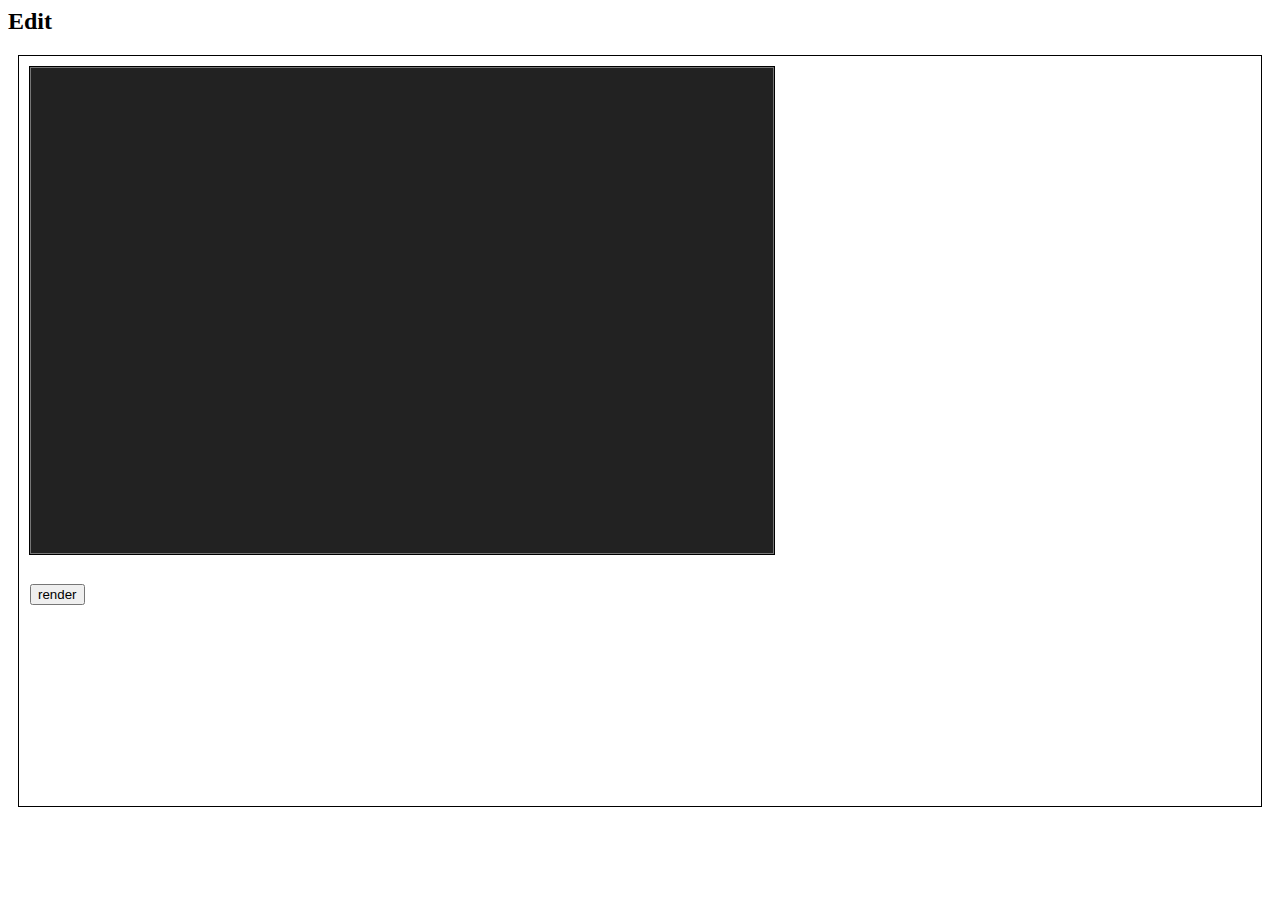
==== src/main/resources/templates/edit.html @ 530b7c5a "initial edit page styling sorted out" ====
<html lang="en">
<head>
    <link rel="stylesheet" href="styles/asciidoc/boot-darkly.css">
    <link rel="stylesheet" href="styles/rouge/seye.css">
    <link rel="stylesheet" href="styles/style.css">
    <style>
        #edit-text {
            color: #ffffff;
            background-color: #222222;
            resize: none;
            height: 100%;
            font-size: 9pt;
            font-weight: lighter;
            -webkit-box-sizing: border-box; /* Safari/Chrome, other WebKit */
            -moz-box-sizing: border-box;    /* Firefox, other Gecko */
            box-sizing: border-box;         /* Opera/IE 8+ */
            outline: none;
        }

        #main-frame {
            display: flex;
            border: 1px;
            border-style: solid;
            margin: 10px 10px 10px 10px;
            height: 750px;
        }

        #input-frame {
            border: 1px;
            border-style: solid;
            margin: 10px 10px 10px 10px;
            height: 65%;
        }

        #output-frame {
            flex: 1;
            margin: 10px 10px 10px 10px;
            height: 96%;
            min-width: 200px;
        }

        #rendered-output {
            height: 100%;
            max-width: 1400px;
            padding: 3px 3px 3px 3px;
            -webkit-box-sizing: border-box; /* Safari/Chrome, other WebKit */
            -moz-box-sizing: border-box;    /* Firefox, other Gecko */
            box-sizing: border-box;         /* Opera/IE 8+ */
            overflow-y: scroll;
        }

        #control-frame {
            padding-top: 30px;
        }

    </style>
    <script>
        function render() {
            var text = document.getElementById("edit-text").value;
            if(text.length < 1) {
                return
            }
            var xhttp = new XMLHttpRequest();
            xhttp.onload = function() {
                document.getElementById("rendered-output").innerHTML = xhttp.responseText;
            }
            xhttp.open("POST", "convert", true);
            xhttp.setRequestHeader("Content-Type", "text/plain");

            xhttp.send(text);
        }
    </script>
</head>
<body>
<h2>Edit</h2>
<div id="main-frame">
    <div id=input-frame>
        <div id="edit-frame">
            <textarea id="edit-text" cols="100"></textarea>
        </div>
        <div id="control-frame">
            <button id="render-button" onclick="render()">render</button>
        </div>
    </div>

    <div id=output-frame>
        <div id="rendered-output">
        </div>
    </div>
</div>
</body>
</html>
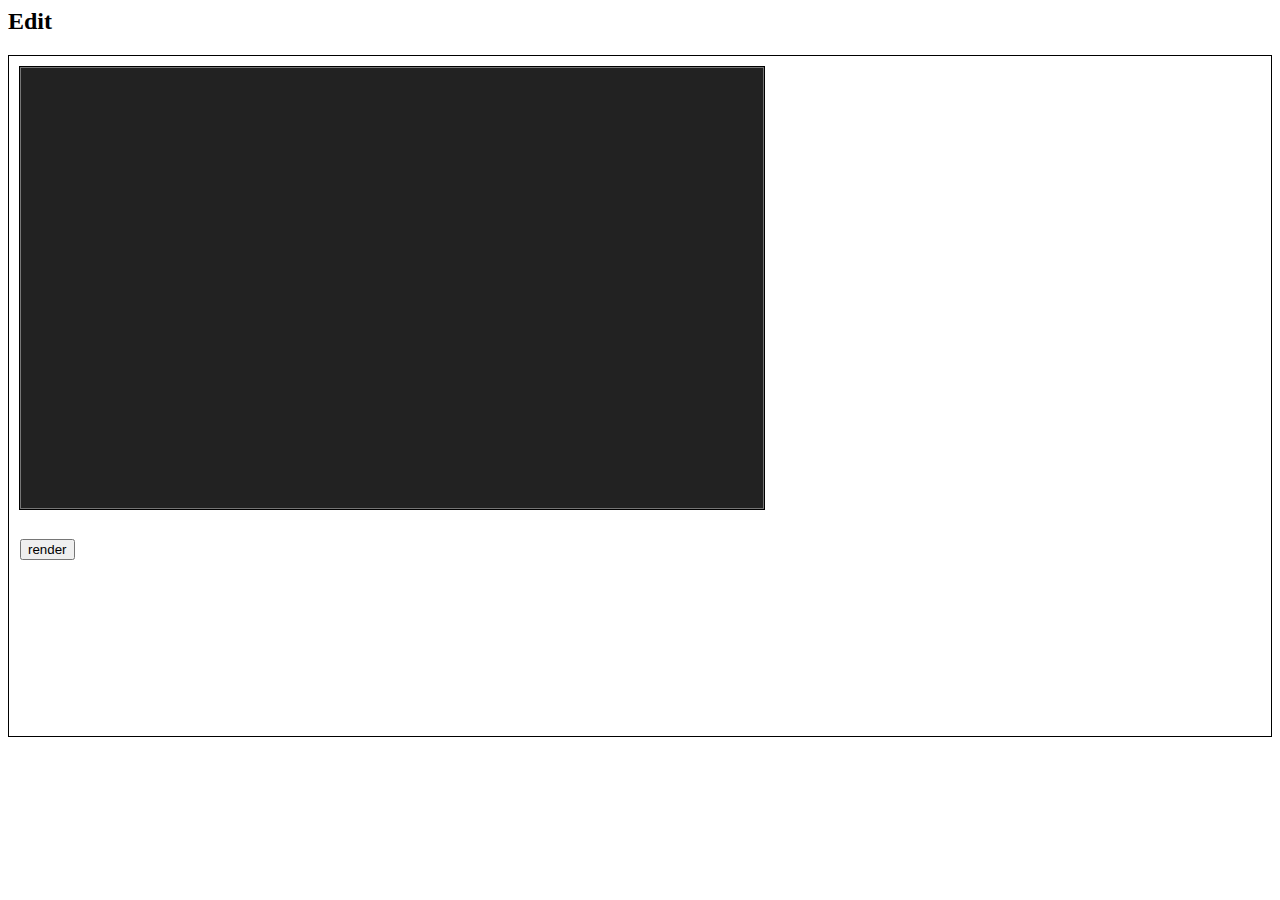
==== commit 7830a611: "tweaks" ====
--- a/src/main/resources/templates/edit.html
+++ b/src/main/resources/templates/edit.html
@@ -21,8 +21,7 @@
             display: flex;
             border: 1px;
             border-style: solid;
-            margin: 10px 10px 10px 10px;
-            height: 750px;
+            height: 680px;
         }
 
         #input-frame {
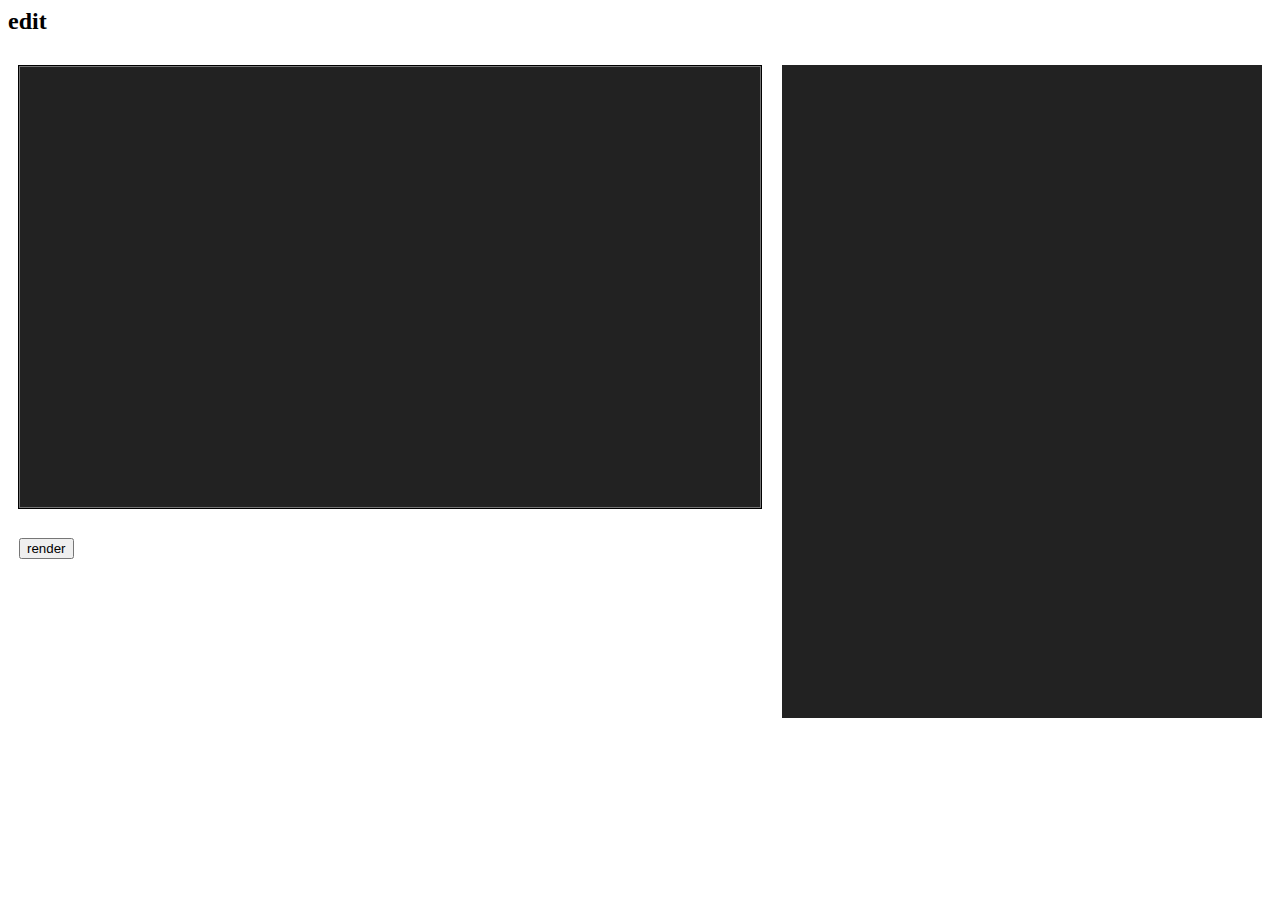
==== commit bb362d13: "tidy up" ====
--- a/src/main/resources/templates/edit.html
+++ b/src/main/resources/templates/edit.html
@@ -5,8 +5,9 @@
     <link rel="stylesheet" href="styles/style.css">
     <style>
         #edit-text {
-            color: #ffffff;
+            color: #eee;
             background-color: #222222;
+            font-family: Menlo, Monaco, Consolas, "Courier New", monospace;
             resize: none;
             height: 100%;
             font-size: 9pt;
@@ -19,8 +20,8 @@
 
         #main-frame {
             display: flex;
-            border: 1px;
-            border-style: solid;
+            /*border: 1px;*/
+            /*border-style: solid;*/
             height: 680px;
         }
 
@@ -39,6 +40,7 @@
         }
 
         #rendered-output {
+            background-color: #222;
             height: 100%;
             max-width: 1400px;
             padding: 3px 3px 3px 3px;
@@ -71,7 +73,7 @@
     </script>
 </head>
 <body>
-<h2>Edit</h2>
+<h2>edit</h2>
 <div id="main-frame">
     <div id=input-frame>
         <div id="edit-frame">
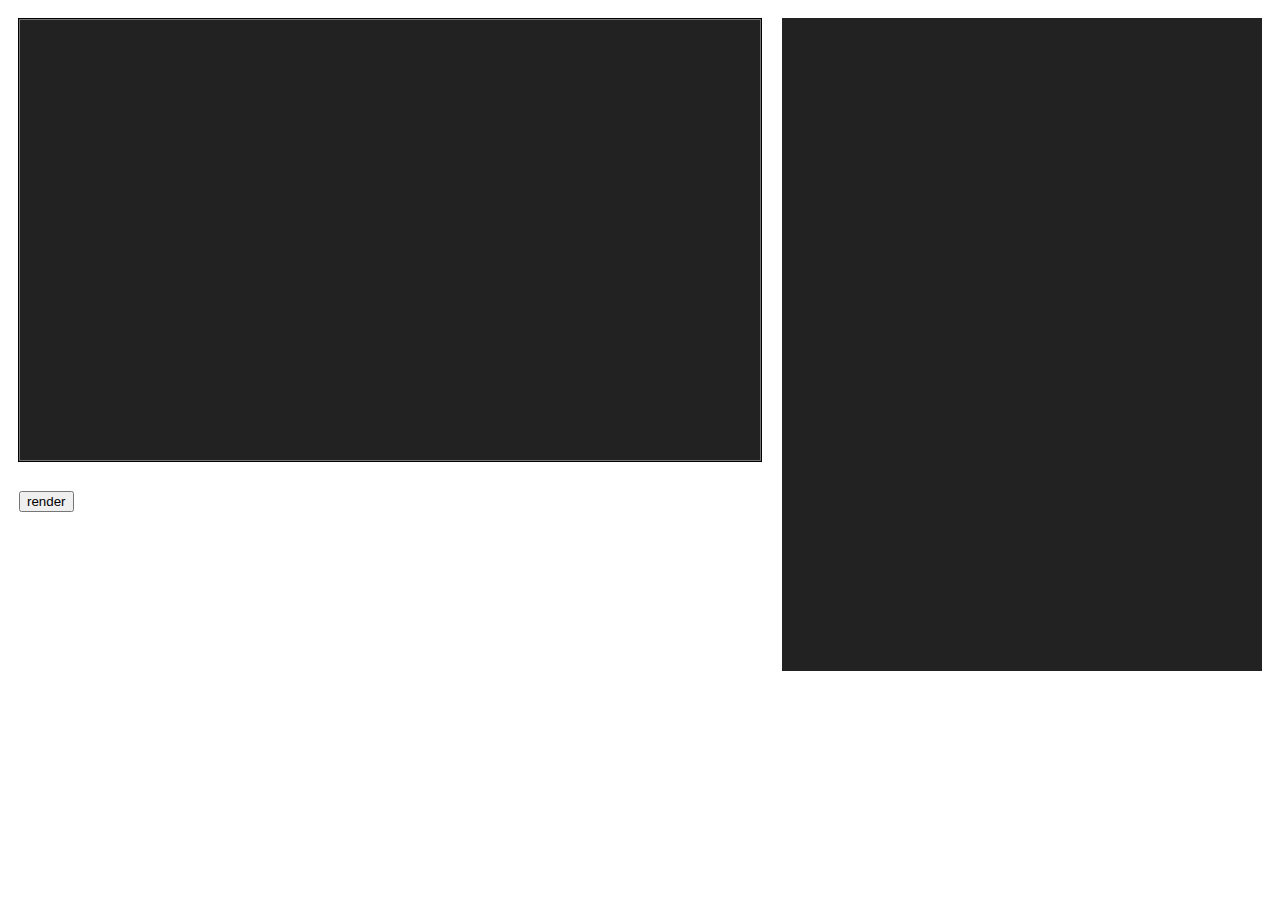
==== commit 8da2eeab: "bootstrap data and listing" ====
--- a/src/main/resources/templates/edit.html
+++ b/src/main/resources/templates/edit.html
@@ -1,4 +1,4 @@
-<html lang="en">
+<html lang="en" xmlns:th="http://www.thymeleaf.org">
 <head>
     <link rel="stylesheet" href="styles/asciidoc/boot-darkly.css">
     <link rel="stylesheet" href="styles/rouge/seye.css">
@@ -65,7 +65,7 @@
             xhttp.onload = function() {
                 document.getElementById("rendered-output").innerHTML = xhttp.responseText;
             }
-            xhttp.open("POST", "convert", true);
+            xhttp.open("POST", "api/convert", true);
             xhttp.setRequestHeader("Content-Type", "text/plain");
 
             xhttp.send(text);
@@ -73,7 +73,7 @@
     </script>
 </head>
 <body>
-<h2>edit</h2>
+<h2 th:text="${operation}"></h2>
 <div id="main-frame">
     <div id=input-frame>
         <div id="edit-frame">
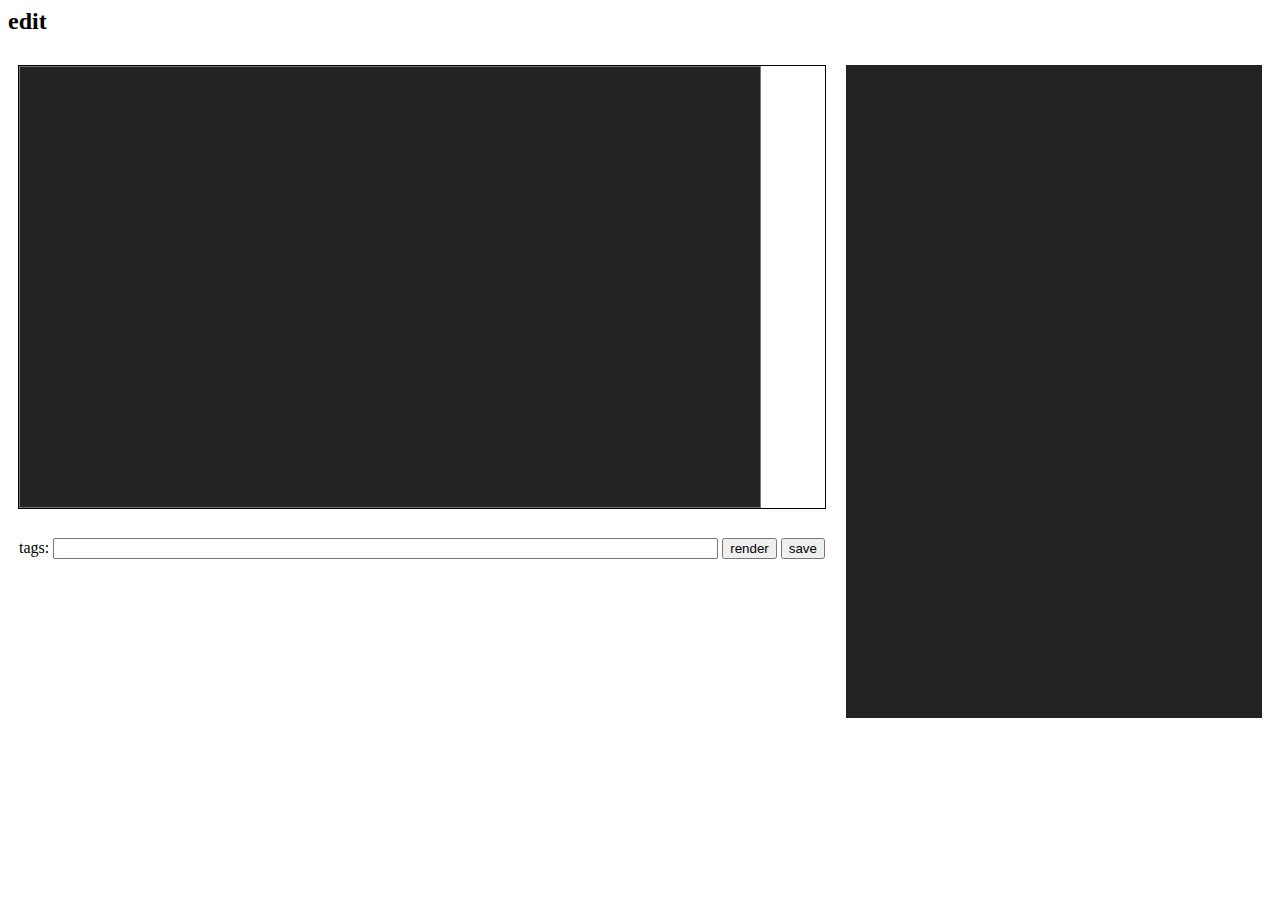
==== commit 7a0b93ff: "edit tags" ====
--- a/src/main/resources/templates/edit.html
+++ b/src/main/resources/templates/edit.html
@@ -1,8 +1,8 @@
 <html lang="en" xmlns:th="http://www.thymeleaf.org">
 <head>
-    <link rel="stylesheet" href="styles/asciidoc/boot-darkly.css">
-    <link rel="stylesheet" href="styles/rouge/seye.css">
-    <link rel="stylesheet" href="styles/style.css">
+    <link rel="stylesheet" href="/styles/asciidoc/boot-darkly.css">
+    <link rel="stylesheet" href="/styles/rouge/seye.css">
+    <link rel="stylesheet" href="/styles/style.css">
     <style>
         #edit-text {
             color: #eee;
@@ -65,29 +65,37 @@
             xhttp.onload = function() {
                 document.getElementById("rendered-output").innerHTML = xhttp.responseText;
             }
-            xhttp.open("POST", "api/convert", true);
+            xhttp.open("POST", "/api/convert", true);
             xhttp.setRequestHeader("Content-Type", "text/plain");
 
             xhttp.send(text);
         }
+        document.addEventListener("DOMContentLoaded", function(){
+            render()
+        });
     </script>
 </head>
 <body>
-<h2 th:text="${operation}"></h2>
-<div id="main-frame">
-    <div id=input-frame>
-        <div id="edit-frame">
-            <textarea id="edit-text" cols="100"></textarea>
+<h2>edit</h2>
+<form action="/update" method="POST">
+    <div id="main-frame">
+        <div id=input-frame>
+            <div id="edit-frame">
+                <textarea id="edit-text" name="markdown" cols="100" th:text="${doc.getMarkdown()}" ></textarea>
+                <input type="hidden" name="id" th:value="${doc.getId()}" />
+            </div>
+            <div id="control-frame">
+                tags: <input id="tag-list" type="text" name="tags" size="80" th:value="${@utils.getTagString(doc.tags)}">
+                <button id="render-button" type="button" onclick="render()">render</button>
+                <button id="submit-button" type="submit">save</button>
+            </div>
         </div>
-        <div id="control-frame">
-            <button id="render-button" onclick="render()">render</button>
+
+        <div id=output-frame>
+            <div id="rendered-output">
+            </div>
         </div>
     </div>
-
-    <div id=output-frame>
-        <div id="rendered-output">
-        </div>
-    </div>
-</div>
+</form>
 </body>
 </html>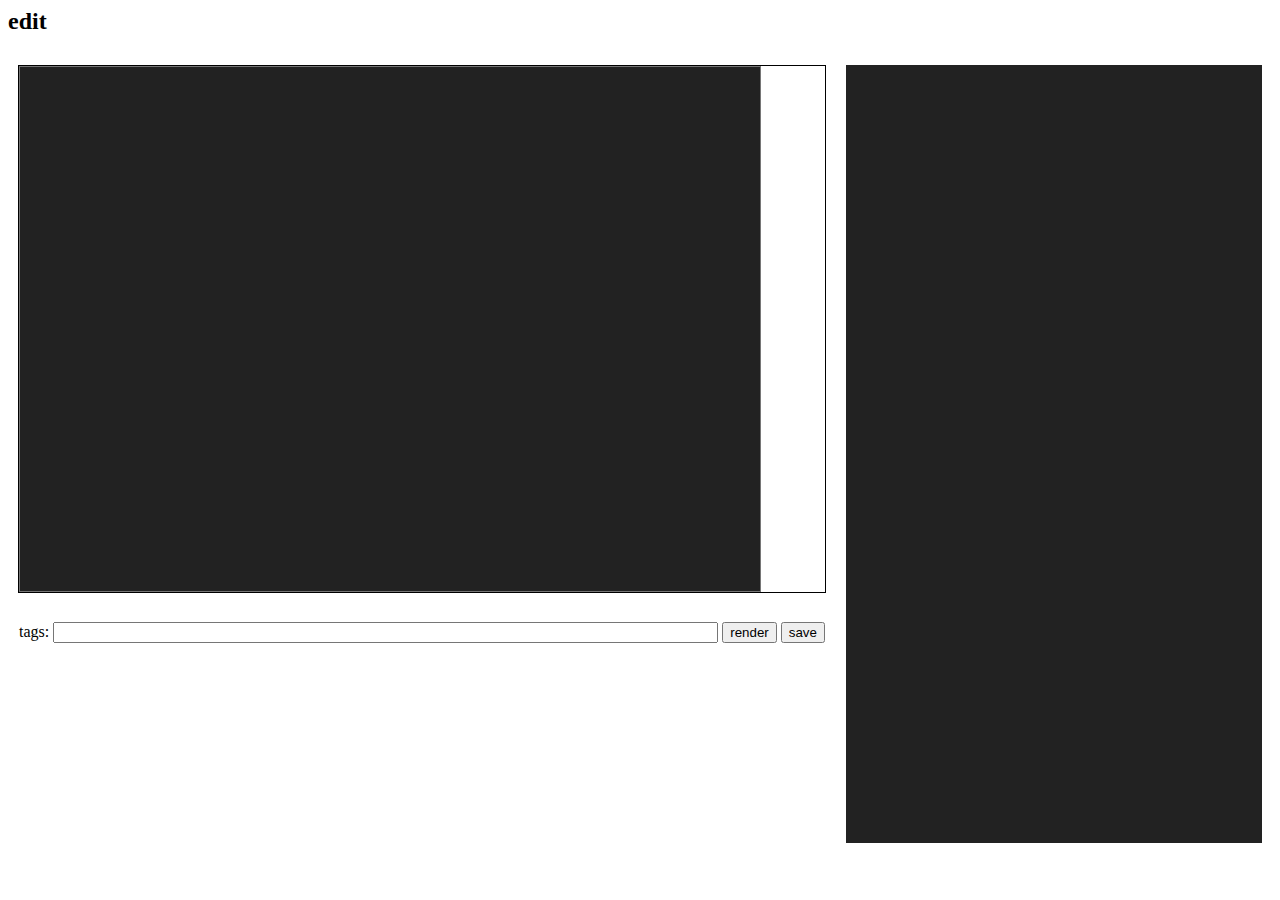
==== commit f758dca2: "minor changes" ====
--- a/src/main/resources/templates/edit.html
+++ b/src/main/resources/templates/edit.html
@@ -20,9 +20,7 @@
 
         #main-frame {
             display: flex;
-            /*border: 1px;*/
-            /*border-style: solid;*/
-            height: 680px;
+            height: 90vh;
         }
 
         #input-frame {
@@ -44,9 +42,7 @@
             height: 100%;
             max-width: 1400px;
             padding: 3px 3px 3px 3px;
-            -webkit-box-sizing: border-box; /* Safari/Chrome, other WebKit */
-            -moz-box-sizing: border-box;    /* Firefox, other Gecko */
-            box-sizing: border-box;         /* Opera/IE 8+ */
+            box-sizing: border-box;
             overflow-y: scroll;
         }
 
@@ -85,7 +81,7 @@
                 <input type="hidden" name="id" th:value="${doc.getId()}" />
             </div>
             <div id="control-frame">
-                tags: <input id="tag-list" type="text" name="tags" size="80" th:value="${@utils.getTagString(doc.tags)}">
+                tags: <input id="tag-list" type="text" name="tags" size="80" th:value="${@utils.getTagString(doc.tagLinks)}">
                 <button id="render-button" type="button" onclick="render()">render</button>
                 <button id="submit-button" type="submit">save</button>
             </div>
